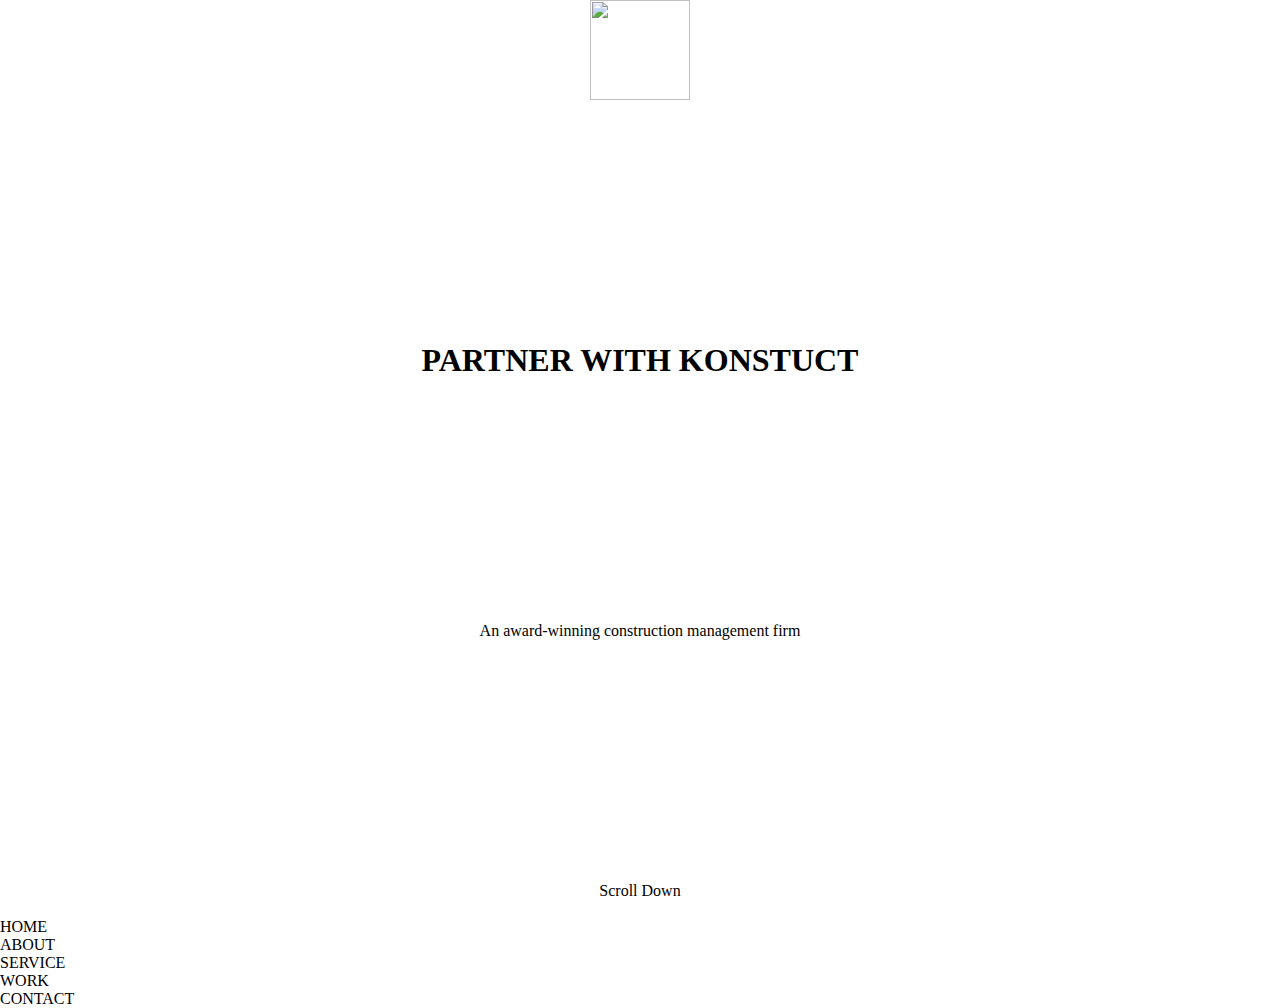
==== index.html @ 6ce932bf "Add files via upload" ====
<!DOCTYPE html>
<html class="page" lang="en">

<head>
   <meta charset="UTF-8">
   <meta name="viewport" content="width=device-width, initial-scale=1.0">
   <title>Konstruct</title>
   <link rel="shortcut icon" href="favicon.ico" type="image/x-icon">
   <link rel="stylesheet" href="style.css">
</head>

<body class="page__body">
<section class="bg_up"> 
  <img src="img/KONSTRU T.svg" alt="" class="logo">
  <h1>
    PARTNER WITH KONSTUCT
  </h1>
  <p class="logo-text">An award-winning construction management firm</p><span class="lOEl"> Scroll Down</span>
</section>
<header>
  <nav class="Nav">
 <a> <img src="img/KONSTRU T.svg" alt="">
  <ul class="nav-list">
    <li>HOME</li>
    <li>ABOUT</li>
    <li>SERVICE</li>
    <li>WORK</li>
    <li>CONTACT</li>
  </ul>
</a>
</nav>
</header>
  <main>  
   <section class="Our-h">

   </section>

  </main>
</body>

</html>
---- style.css ----
*{
    margin: 0;
    padding: 0;
}
.bg_up{
    display: flex;
    flex-direction: column;
    align-items: center;
    justify-content: space-between;
    padding: 0 10px;
    min-height: 100vh;
    background-image: url(img/bg.png);
    background-size: cover;
    background-repeat: no-repeat;
    
}

.logo{
    width:100px ;
    height:100px;
}
.lOEl{

}
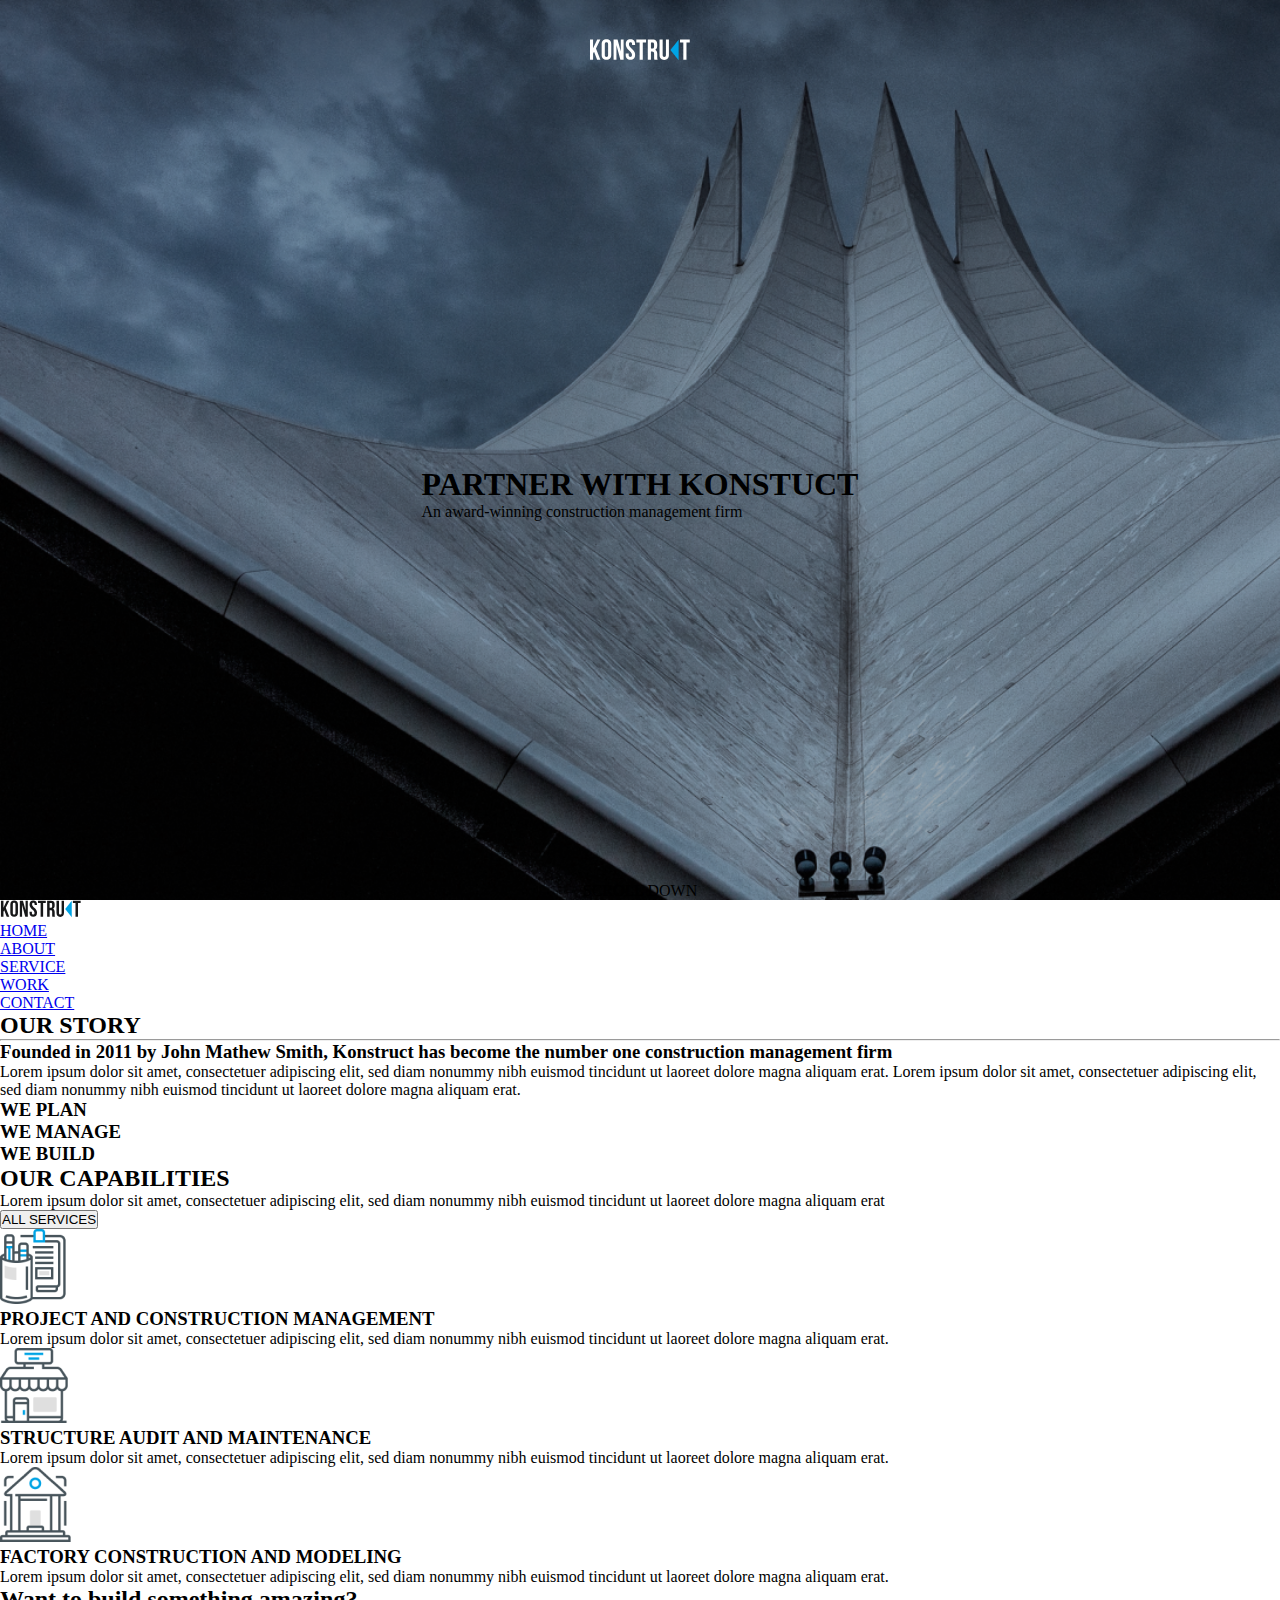
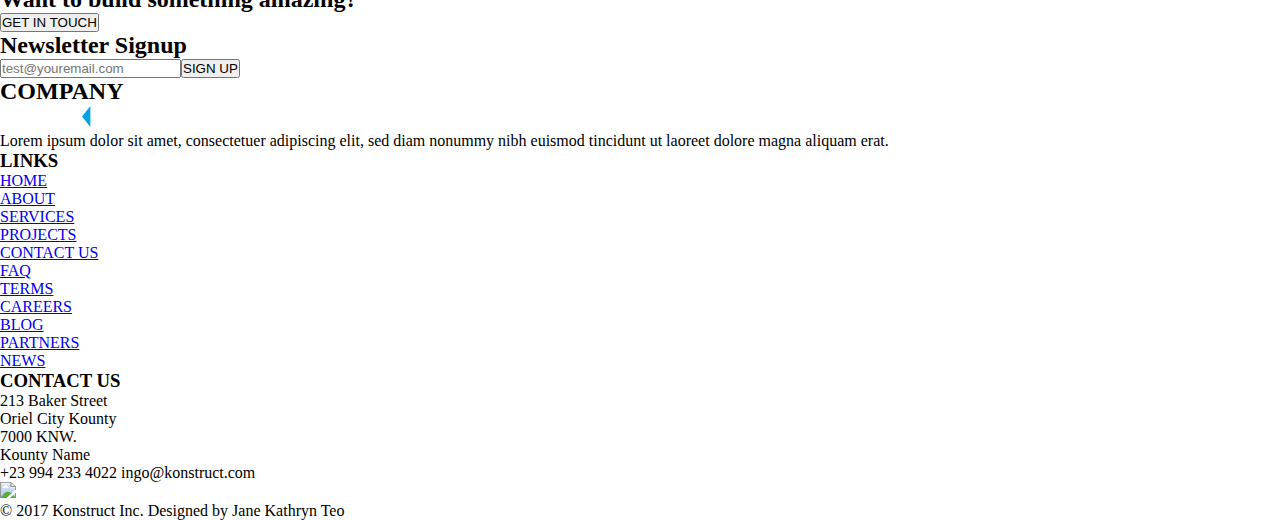
==== commit 0ad8baad: "Update index.html" ====
--- a/index.html
+++ b/index.html
@@ -7,35 +7,159 @@
    <title>Konstruct</title>
    <link rel="shortcut icon" href="favicon.ico" type="image/x-icon">
    <link rel="stylesheet" href="style.css">
+   <link rel="preconnect" href="https://fonts.googleapis.com">
+<link rel="preconnect" href="https://fonts.gstatic.com" crossorigin>
+<link href="https://fonts.googleapis.com/css2?family=Open+Sans:ital,wght@0,300..800;1,300..800&display=swap" rel="stylesheet">
+<link rel="preconnect" href="https://fonts.googleapis.com">
+<link rel="preconnect" href="https://fonts.gstatic.com" crossorigin>
+<link href="https://fonts.googleapis.com/css2?family=Bebas+Neue&family=Open+Sans:ital,wght@0,300..800;1,300..800&display=swap" rel="stylesheet">
+
 </head>
 
 <body class="page__body">
-<section class="bg_up"> 
-  <img src="img/KONSTRU T.svg" alt="" class="logo">
-  <h1>
+<section class="bg_up" id="bg-up"> 
+ <a> <img src="img/projeco-logo.svg" alt="" class="logo"></a> 
+  <div id="home">
+  <h1 class="h1_first">
     PARTNER WITH KONSTUCT
   </h1>
-  <p class="logo-text">An award-winning construction management firm</p><span class="lOEl"> Scroll Down</span>
+  <p class="logo-text">An award-winning construction management firm</p>
+</div>
+<span class="lOEl"> SCROLL DOWN</span>
+
 </section>
-<header>
+
+<header class="contain_header">
   <nav class="Nav">
- <a> <img src="img/KONSTRU T.svg" alt="">
-  <ul class="nav-list">
-    <li>HOME</li>
-    <li>ABOUT</li>
-    <li>SERVICE</li>
-    <li>WORK</li>
-    <li>CONTACT</li>
+ <a > <img src="img/projeco-logo-black.svg" alt="" class="black-logo" ></a>
+  <ul class="nav-list" >
+    <li><a href="#bg-up" class="HOME-HEAD">HOME</a></li>
+    <li><a href="#" class="HOME-ABOUT">ABOUT</a></li>
+    <li><a href="#" class="HOME-SERVICE">SERVICE</a></li>
+    <li><a href="#" class="HOME-WORK">WORK</a></li>
+    <li><a href="#" class="HOME-CONTACT">CONTACT</a></li>
   </ul>
-</a>
+
 </nav>
 </header>
-  <main>  
+  <main >  
+    <div class="setting-str">
+    <div >
    <section class="Our-h">
+     <div class="div-h2-up">
+<h2 class="h2-our">
+  OUR STORY
+</h2>
+<hr class="hr">
+</div>
+<div class="div-our">
+  <div class="text-our-right">
+<h3  class="text-our">Founded in 2011 by John Mathew Smith,<span class="Konstruct-text"> Konstruct </span>has become the number one construction management firm</h3>
+<p class="p-text-our">Lorem ipsum dolor sit amet, consectetuer adipiscing elit, sed diam nonummy nibh euismod tincidunt ut laoreet dolore magna aliquam erat. Lorem ipsum dolor sit amet, consectetuer adipiscing elit, sed diam nonummy nibh euismod tincidunt ut laoreet dolore magna aliquam erat.</p>
+</div>
+<div class="img-inf">
+<div class="Plan"><h3>WE PLAN</h3> </div>
+<div class="manage"><h3>WE MANAGE</h3></div>
+<div class="build"><h3>WE BUILD</h3></div>
+</div>
+</div>
+   </section>
+  </div>
+<section>
+  <div class="div-capabilities">
+    <h2 class="h2-capabilities">OUR CAPABILITIES</h2>
+    <p class="p-capabilities">Lorem ipsum dolor sit amet, consectetuer adipiscing elit, sed diam nonummy nibh euismod tincidunt ut laoreet dolore magna aliquam erat</p>
+ <button class="button-all-services">ALL SERVICES</button>
+  </div >
+  <div class="ul-constr">
+  <ul class="ul-li">
+    <li class="Project-constr">
+      <a><img src="img/pen.png"></a>
+      <h3 class="h3-constr">PROJECT AND CONSTRUCTION MANAGEMENT</h3>
+      <p class="p-constr">
+        Lorem ipsum dolor sit amet, consectetuer adipiscing elit, sed diam nonummy nibh euismod tincidunt ut laoreet dolore magna aliquam erat.
+      </p>
+    </li>
+    <li class="market">
+      <a>
+        <img src="img/market.png">
+      </a>
+       <h3 class="h3-market">STRUCTURE AUDIT AND MAINTENANCE</h3>
+       <p>
+      Lorem ipsum dolor sit amet, consectetuer adipiscing elit, sed diam nonummy nibh euismod tincidunt ut laoreet dolore magna aliquam erat.
+    </p>
+  </li>
+    <li class="bank">
+      <a>
+        <img src="img/bank.png">
+      </a><h3>FACTORY CONSTRUCTION AND MODELING</h3><p>
+      Lorem ipsum dolor sit amet, consectetuer adipiscing elit, sed diam nonummy nibh euismod tincidunt ut laoreet dolore magna aliquam erat.
+    </p></li>
+  </ul>
+</div>
+</section>
+</div>
+<section class="under-main1">
+  <h2 class="h2-under-main1">Want to build something amazing?</h2>
+  <button class="get_touch">GET IN TOUCH</button> 
+</section>
+<section class="mail">
+<h2 class="h2-mail">Newsletter Signup</h2> 
+<div class="under-mail">
+<input type="email" class="input-email" placeholder="test@youremail.com"><button class="SIGN-UP">SIGN UP</button>
+</div> 
+</section>
+  </main>
+  <footer>
+    <div class="setting-footer">
+    <div class="footer-home">
+    <div class="COMPANY"> 
+    <h2 class="h2-COMPANY"> 
+COMPANY
+    </h2>
+    <a><img src="img/projeco-logo.svg" alt=""></a>
+    <p class="p-COMPANY">Lorem ipsum dolor sit amet, consectetuer adipiscing elit, sed diam nonummy nibh euismod tincidunt ut laoreet dolore magna aliquam erat.</p>
+   </div>
+      <ul class="links">
+        <li><h3 class="h3-links">LINKS</h3></li>
+        <li><a href="#">HOME</a></li>
+        <li><a href="#">ABOUT</a></li>
+        <li><a href="#">SERVICES</a></li>
+        <li><a href="#">PROJECTS</a></li>
+        <li><a href="#">CONTACT US</a></li>
+      </ul>
+      <ul class="FAQ">
+        <li><a href="#">FAQ</a> </li>
+        <li><a href="#">TERMS</a></li>
+        <li><a href="#">CAREERS</a></li>
+      </ul>
+      <ul class="blog">
+        <li><a href="#">BLOG</a></li>
+        <li><a href="#">PARTNERS</a></li>
+        <li><a href="#">NEWS</a></li>
+      </ul>
+    
 
-   </section>
+    <div class="Contact-us"><h3 class="h3-contact-us">CONTACT US</h3>
+    <p>
+      213 Baker Street <br>Oriel City Kounty <br> 7000 KNW.<br> Kounty Name
+    </p>
+  <a>
+    +23 994 233 4022
+  </a>
+  <a>
+    ingo@konstruct.com
+  </a>
+</div>
+<div><a class="img-social"><img src="img/socials.png"></a></div>
+</div>
 
-  </main>
+
+</div>
+<div class="last-str">
+    <p>© 2017 Konstruct Inc. Designed by Jane Kathryn Teo</p>
+</div>
+  </footer>
 </body>
 
-</html>+</html>
